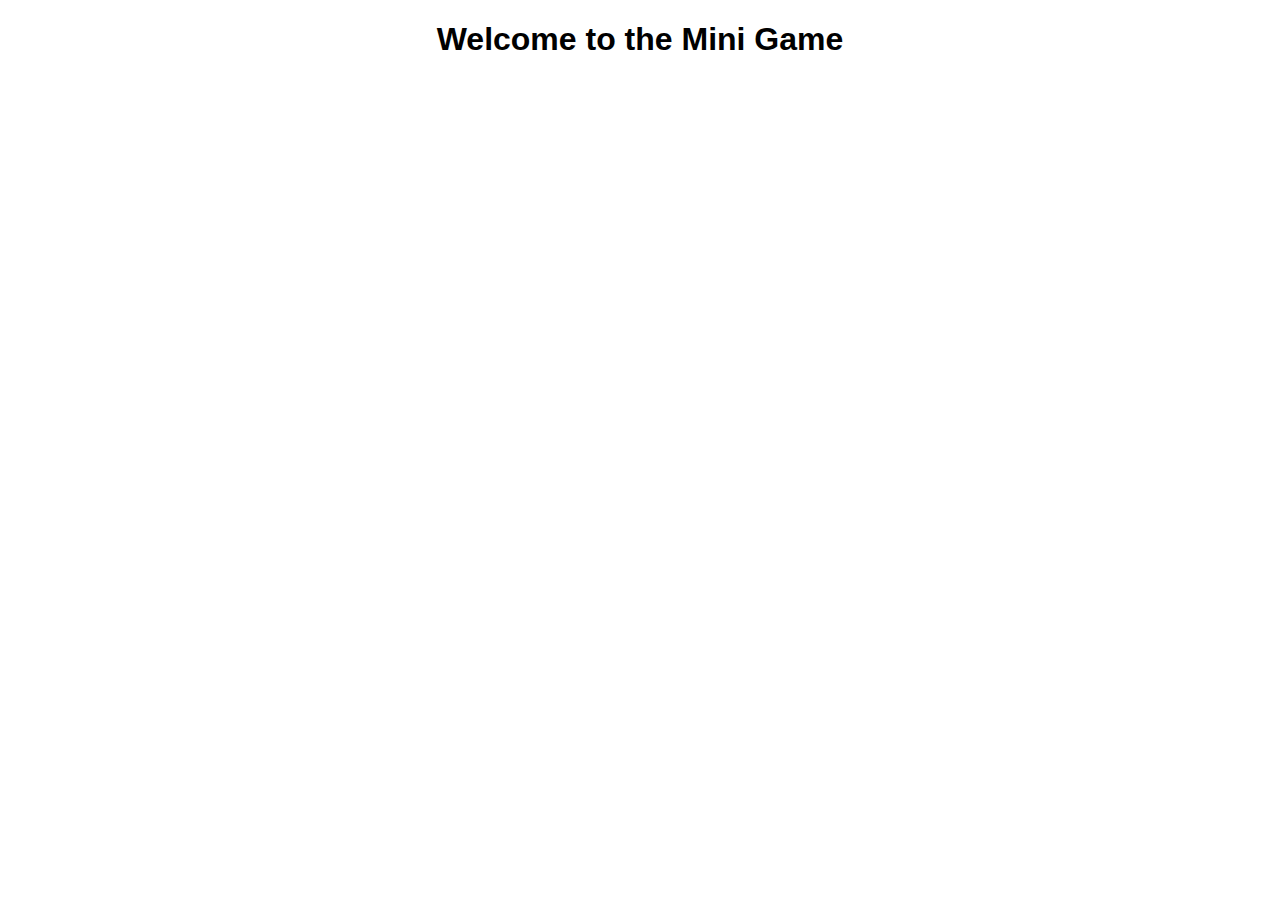
==== full_screen_button/index.html @ c6b077fd "init(proj): initialize config files" ====
<!DOCTYPE html>
<html>
<head>
    <title>Mini Game</title>
    <link rel="stylesheet" href="styles.css">
</head>
<body>
    <h1>Welcome to the Mini Game</h1>
    <script src="script.js"></script>
</body>
</html>
---- full_screen_button/styles.css ----
/* Add your styles here */
body {
    font-family: Arial, sans-serif;
    margin: 0;
    padding: 0;
    text-align: center;
}
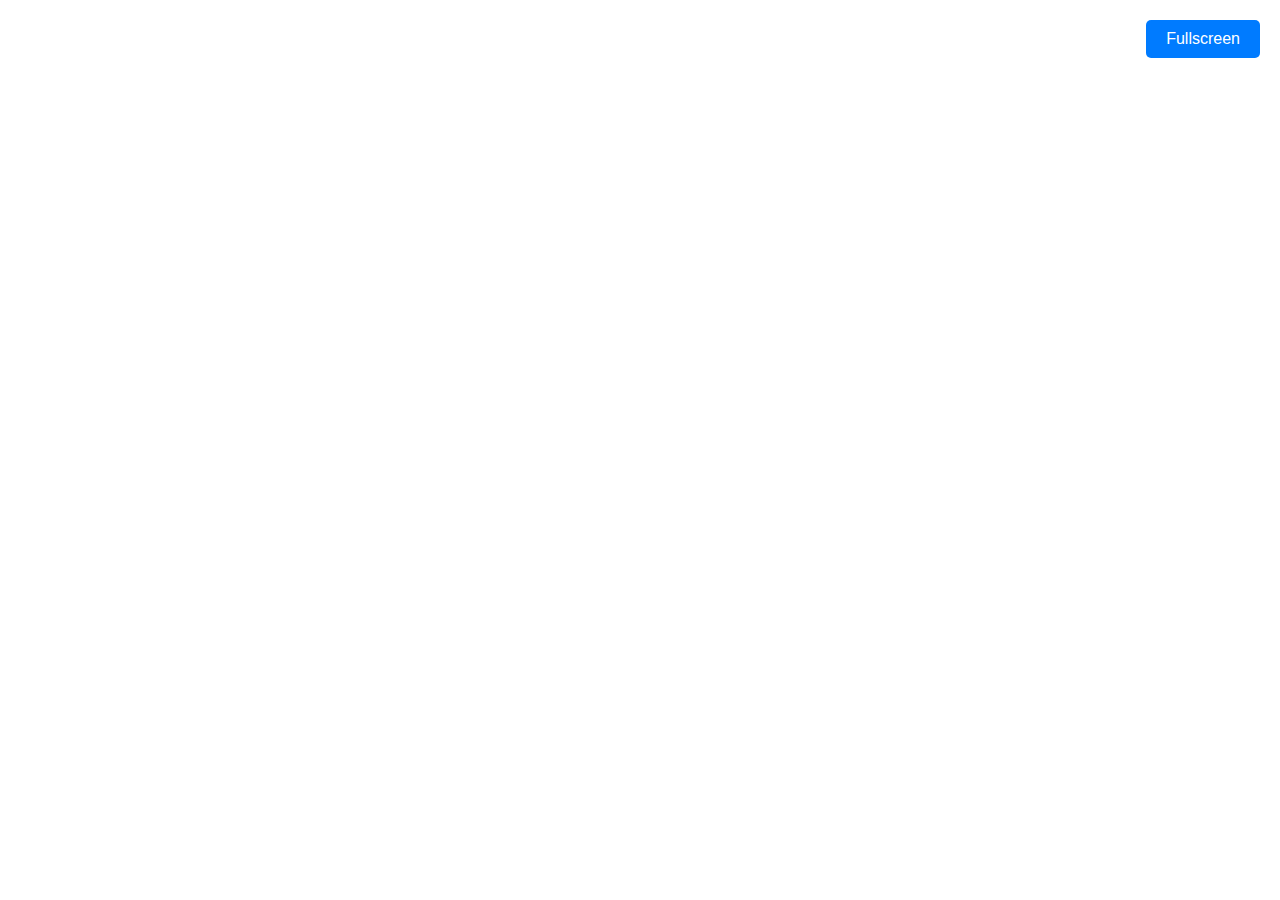
==== commit 65af5b61: "feat(full screen button): prototype of component" ====
--- a/full_screen_button/index.html
+++ b/full_screen_button/index.html
@@ -1,11 +1,11 @@
 <!DOCTYPE html>
 <html>
-<head>
+  <head>
     <title>Mini Game</title>
-    <link rel="stylesheet" href="styles.css">
-</head>
-<body>
-    <h1>Welcome to the Mini Game</h1>
+    <link rel="stylesheet" href="styles.css" />
+  </head>
+  <body>
+    <button class="fullscreen-button" id="fullscreenButton">Fullscreen</button>
     <script src="script.js"></script>
-</body>
-</html>+  </body>
+</html>
--- a/full_screen_button/styles.css
+++ b/full_screen_button/styles.css
@@ -1,7 +1,17 @@
-/* Add your styles here */
-body {
-    font-family: Arial, sans-serif;
-    margin: 0;
-    padding: 0;
-    text-align: center;
-}+.fullscreen-button {
+  position: fixed;
+  top: 20px;
+  right: 20px;
+  padding: 10px 20px;
+  background-color: #007bff;
+  color: white;
+  border: none;
+  border-radius: 5px;
+  cursor: pointer;
+  z-index: 1000;
+  font-size: 16px;
+}
+
+.fullscreen-button:focus {
+  outline: none;
+}
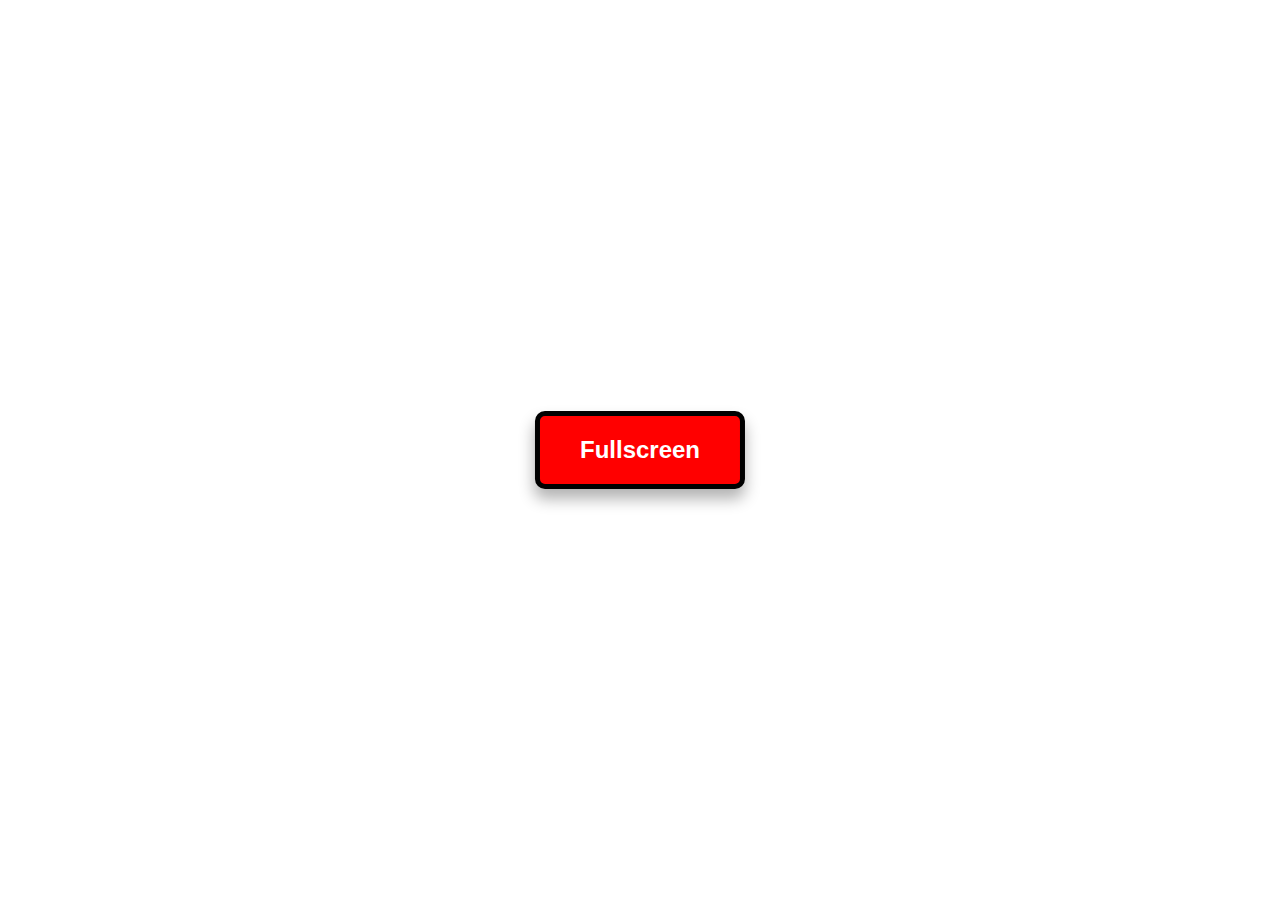
==== commit 00780089: "feat(game): main page with component" ====
--- a/full_screen_button/index.html
+++ b/full_screen_button/index.html
@@ -1,11 +1,13 @@
 <!DOCTYPE html>
-<html>
+<html lang="en">
   <head>
-    <title>Mini Game</title>
-    <link rel="stylesheet" href="styles.css" />
+    <meta charset="UTF-8" />
+    <meta name="viewport" content="width=device-width, initial-scale=1.0" />
+    <title>Fullscreen Button Component</title>
+    <link rel="stylesheet" href="full_screen_button.css" />
   </head>
   <body>
     <button class="fullscreen-button" id="fullscreenButton">Fullscreen</button>
-    <script src="script.js"></script>
+    <script src="full_screen_button.js"></script>
   </body>
 </html>
--- a/full_screen_button/full_screen_button.css
+++ b/full_screen_button/full_screen_button.css
@@ -0,0 +1,27 @@
+.fullscreen-button {
+  display: inline-block;
+  padding: 20px 40px;
+  background-color: #ff0000;
+  color: #ffffff;
+  font-size: 24px;
+  font-weight: bold;
+  text-align: center;
+  border: 5px solid #000000;
+  border-radius: 10px;
+  cursor: pointer;
+  box-shadow: 0px 10px 15px rgba(0, 0, 0, 0.3);
+  transition: transform 0.3s, box-shadow 0.3s;
+  position: absolute;
+  top: 50%;
+  left: 50%;
+  transform: translate(-50%, -50%);
+}
+
+.fullscreen-button:hover {
+  transform: translate(-50%, -50%) scale(1.1);
+  box-shadow: 0px 15px 20px rgba(0, 0, 0, 0.5);
+}
+
+.fullscreen-button:focus {
+  outline: none;
+}
